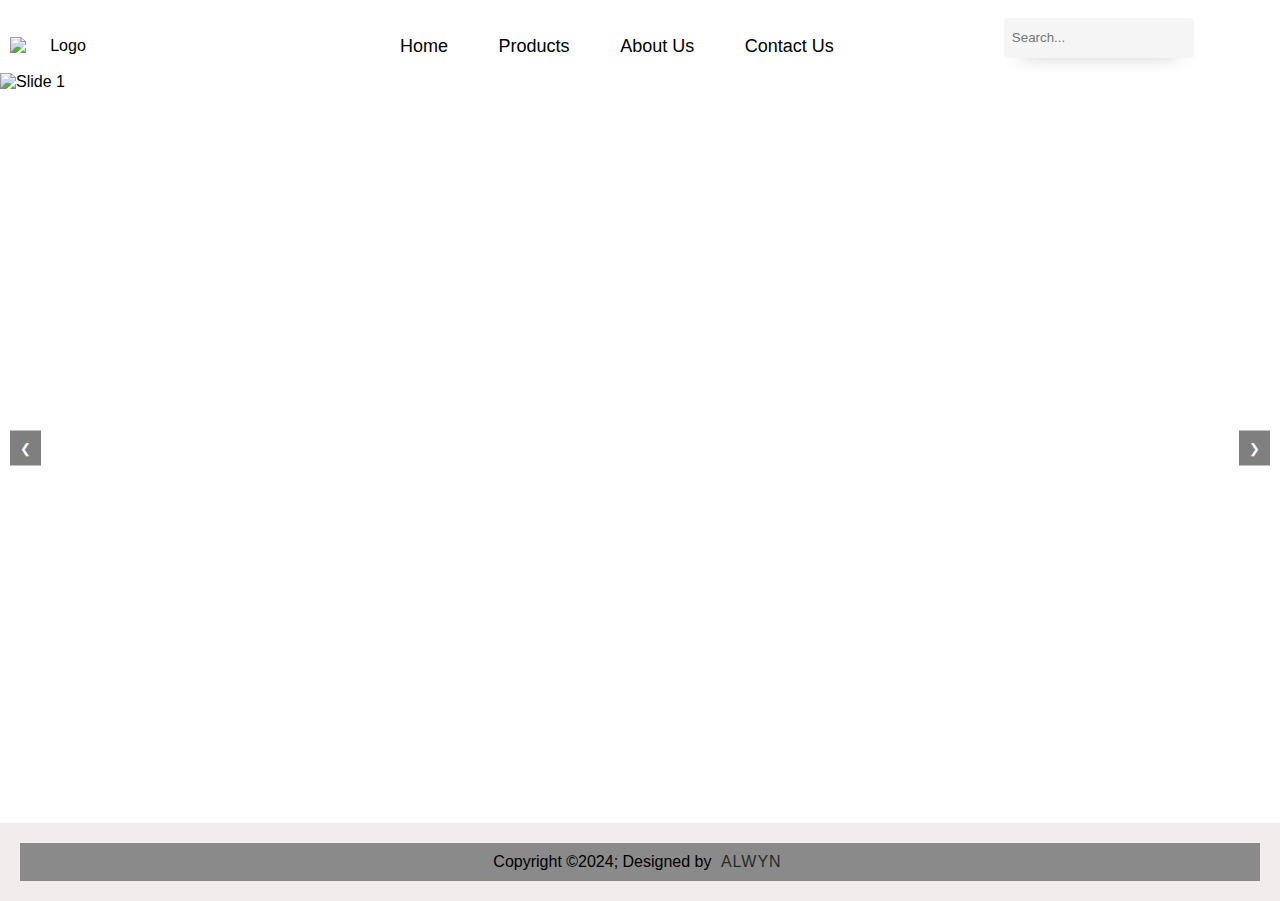
==== index.html @ 9aa03041 "Add files via upload" ====
<!DOCTYPE html>
<html lang="en">
<head> 
<meta charset="UTF-8">
<meta name="viewport" content="width=device-width, initial-scale=1.0">
<link rel="stylesheet" href="https://cdnjs.cloudflare.com/ajax/libs/font-awesome/5.15.4/css/all.min.css">
<link rel="stylesheet" href="styles.css">
    <title>Home</title>
    <style>
        body {
            font-family: Arial, sans-serif;
            background-color: rgb(255, 255, 255);
            margin: 0;
            padding: 0;
        }
        .header {
            background-color: #ffffff;
            color: #ffffff;
            display: flex;
            align-items: center;
            justify-content: space-between;
            padding: 10px;
        }
        .logo {
            width: 100px;
            height: auto;
        }
        nav {
            flex-grow: 1;
            text-align: center;
        }
        ul {
            list-style: none;
            padding: 0;
            margin: 0;
            font-size: 20px;
            display: inline-block;
        }
        li {
            display: inline;
            margin: 0 15px; 
        }
        a {
            color: rgb(0, 0, 0);
            text-decoration: underline;
            cursor: pointer;
        }
        .slider-container {
            position: relative;
            width: 100%;
            max-width: 1600px; 
            height: 750px; 
            margin: auto;
            overflow: hidden;
        }
        .slides {
            display: flex;
            width: 100%;
            height: 100%;
            transition: transform 0.5s ease-in-out;
        }
        .slides img {
            width: 100%;
            height: 100%;
            object-fit: cover; 
        }
        .prev, .next {
            position: absolute;
            top: 50%;
            transform: translateY(-50%);
            background-color: rgba(0, 0, 0, 0.5);
            color: white;
            border: none;
            padding: 10px;
            cursor: pointer;
        }
        .prev {
            left: 10px;
        }
        .next {
            right: 10px;
        }
        p {
            text-align: center;
            background-color: #8a8a8a;
            color: white;
            padding: 10px;
        }
    </style>
</head>
<body>
    <div class="l"></div><br>
    <!--MENU SA TAAS-->
    <nav class="links">
        <img src="rtad.png" alt="Logo">
        <ul>
            <li><a href="E_Home.html">Home</a></li>
            <li><a href="Products.html">Products</a></li>
            <li><a href="AboutUs.html">About Us</a></li>
            <li><a href="ContactUs.html">Contact Us</a></li>
        </ul>
        <input class="input" name="text" placeholder="Search..." type="search">
    </nav>     
    </div>

    <div class="slider-container">
        <div class="slides">
            <img src="WEB HOME PAGE.png" alt="Slide 1">
            <img src="7(3).png" alt="Slide 2">
        </div>
        <button class="prev" onclick="changeSlide(-1)">❮</button>
        <button class="next" onclick="changeSlide(1)">❯</button>
    </div>

    <script>
        let slideIndex = 0;
        showSlides();

        function showSlides() {
            let slides = document.querySelectorAll('.slides img');
            slides.forEach((slide, index) => {
                slide.style.display = 'none';
            });
            slideIndex++;
            if (slideIndex > slides.length) {slideIndex = 1}
            slides[slideIndex - 1].style.display = 'block';
            setTimeout(showSlides, 5000); 
        }

        function changeSlide(n) {
            let slides = document.querySelectorAll('.slides img');
            slides.forEach((slide, index) => {
                slide.style.display = 'none';
            });
            slideIndex += n;
            if (slideIndex > slides.length) {slideIndex = 1}
            if (slideIndex < 1) {slideIndex = slides.length}
            slides[slideIndex - 1].style.display = 'block';
        }
    </script>

    <footer>
        <div class="footerBottom">
            <p>Copyright &copy;2024; Designed by <span class="designer">ALWYN</span></p>
        </div>
    </footer>
    
</body>
</html>
---- styles.css ----
* {
    margin: 0;
}

.links {
    display: flex;
    align-items: center;
}

.links img {
    margin: 10px 10px;
    margin-right: 275px; /* Adjust margin as needed */
    width: 100px;
    height: auto;
}


.links ul {
    list-style-type: none;
    margin: 0;
    padding: 0;
}

.links ul li {
    font-family: 'Arvo', sans-serif;
    display: inline;
    margin-right: 30px;
    font-size: 18px;
    font-weight: 800;
    cursor: pointer;
    position: relative;
    border: none;
    background: none;
    transition: color 400ms cubic-bezier(0.25, 0.8, 0.25, 1);
}

.links ul li:last-child {
    margin-right: 0;
}

.links ul li a {
    text-decoration: none;
    color: black;
    font-weight: normal;
}

.links ul li a:hover {
    color: #DCACB1;
}

.links ul li:hover::after {
    width: 100%;
    left: 0%;
}

.links ul li::after {
    content: "";
    pointer-events: none;
    left: 50%;
    bottom: -2px;
    position: absolute;
    width: 0;
    height: 2px;
    background-color: #DCACB1;
    transition: width 400ms cubic-bezier(0.25, 0.8, 0.25, 1), left 400ms cubic-bezier(0.25, 0.8, 0.25, 1);
}

.links input {
    max-width: 190px;
    background-color: #f5f5f5;
    color: #242424;
    padding: .15rem .5rem;
    min-height: 40px;
    border-radius: 4px;
    outline: none;
    border: none;
    line-height: 1.15;
    box-shadow: 0px 10px 20px -18px;
    margin-left: 170px;
}

.links input:focus {
    border-bottom: 2px solid #5b5fc7;
    border-radius: 4px 4px 2px 2px;
}

.links input:hover {
    outline: 1px solid lightgrey;
}

.first {
    background-image: url('index1.png');
    background-size: cover;
    background-position: center;
    width: 100%;
    height: 500px; /* Set the height as needed */
    display: flex;
    flex-direction: column;
    align-items: center;
    justify-content: center;
	margin: 0;
	padding: 0;
}

.first h3 {
    margin: 0px 0px; 
    color: white; /* Set text color */
    margin-right: 600px; 
    font-size: 20px; /* Set font size to make it bigger */
    text-shadow: 2px 2px 4px rgba(0, 0, 0, 0.5); /* Add shadow to h3 */
    padding: 10px; /* Add padding to ensure text doesn't touch the border */
}

.first h1 {
    margin: 10px 0;
	margin-bottom: 20px;
    margin-right: 600px; /* Adjust margin as needed */
    color: white; /* Set text color */
    font-size: 50px; /* Set font size to make it bigger */
    font-family: 'Gentium Basic', serif; /* Change font family */
    font-weight: bold;
    text-shadow: 2px 2px 4px rgba(0, 0, 0, 0.5); /* Add shadow to h1 */
}

.firstbtn {
  margin-right: 650px;
  padding: 15px 30px;
  border: none;
  background-color: rgba(255, 255, 255, 0.5); /* Adjust opacity here */
  color: black;
  font-size: 1.2rem;
  font-family: 'Nunito Sans', sans-serif; /* Change font family */
  cursor: pointer;
  border-radius: 30px;
  transition: all 0.4s ease;
  outline: none;
  position: relative;
  overflow: hidden;
  font-weight: bold;
}

.firstbtn button {
  text-decoration: none; /* Remove underline */
  color: inherit; 
  background: transparent; 
  border: none; /* Ensure button border is removed */
  cursor: pointer; /* Ensure button cursor is pointer */
}

.firstbtn::after {
  content: "";
  position: absolute;
  top: 0;
  left: 0;
  width: 100%;
  height: 100%;
  background: radial-gradient(
    circle,
    rgba(255, 255, 255, 0.25) 0%,
    rgba(255, 255, 255, 0) 70%
  );
  transform: scale(0);
  transition: transform 0.5s ease;
}

.firstbtn:hover::after {
  transform: scale(4);
}

.firstbtn:hover {
  background: #315609;
  color: white;
}

.second {
  position: relative;
  display: inline-block;
}

.second img {
	width:33%;
  height: auto;
}

.overlay {
  position: absolute;
  top: 0;
  bottom: 0;
  left: 0;
  right: 0;
  background-color: rgba(255, 255, 255, 0.9);
  transition: opacity 0.5s;
  opacity: 0;
}

.second:hover .overlay {
  opacity: 1;
}

.text {
  font-family: 'Nunito Sans', sans-serif; /* Change font family */
  color: #dcc1b0;
  font-size: 50px;
  position: absolute;
  top: 50%;
  left: 50%;
  transform: translate(-50%, -50%);
  text-align: center;
  opacity: 0;
  transition: opacity 0.5s;
}

.second:hover .text {
  opacity: 1;
}
    

.third {
    display: flex; /* Use flexbox */
    align-items: center; /* Center vertically */
}

.third-image img {
    margin: 25px 30px; /* Adjust margin as needed */
    width: 85%; /* Adjust image width */
    height: auto;
}



.third-text h6 {
    font-family: 'Nunito Sans', sans-serif;
    color: #dfb58c;
	font-size: 20px;
}

.third-text h1 {
	margin-top: -40px;
    font-size: 30px;
    font-family: 'Gentium Basic', sans-serif;
    color: #353535;
	width: 500px;
	box-sizing: border-box;
	padding-right: 50px;
	text-align: justify;
}

.third-text p {
	font-size: 15px;
	font-family: 'Nunito Sans', sans-serif;
	color: #353535;
	width: 500px;
	box-sizing: border-box;
	padding-right: 50px;
	text-align: justify;
}

.fourth {
            position: relative; /* Establish positioning context */
            width: auto; /* Adjust width as needed */
            height: 300px; /* Adjust height as needed */
            overflow: hidden; /* Hide overflowing content */
        }
        
        .fourth h1 {
            position: absolute; /* Position the h1 absolutely */
            top: 50%; /* Align h1 vertically in the middle */
            left: 50%; /* Align h1 horizontally in the middle */
            transform: translate(-50%, -50%); /* Center h1 precisely */
            margin: 0; /* Reset margin */
            font-family: 'Gentium Basic', sans-serif;
            font-size: 30px;
            color: black; /* Set text color */
            z-index: 1; /* Ensure h1 is above the img */
        }
        
        .fourth img {
            width: 100%; /* You can also use specific width like px, %, etc. */
            height: 100%; /* Adjust height as needed */
            object-fit: cover; /* Maintain aspect ratio and cover entire container */
        }

.fifth {
    display: flex; /* Use flexbox */
    align-items: center; /* Center vertically */
}

.fifth-image img {
    margin: 25px 30px; /* Adjust margin as needed */
    width: 85%; /* Adjust image width */
    height: auto;
}

.fifth-text h6 {
    font-family: 'Nunito Sans', sans-serif;
    color: #dfb58c;
	font-size: 20px;
		padding-left: 50px;
}

.fifth-text h1 {
	margin-top: -40px;
    font-size: 30px;
    font-family: 'Gentium Basic', sans-serif;
    color: #353535;
	width: 500px;
	box-sizing: border-box;
	padding-left: 50px;
	text-align: justify;
}

.fifth-text p {
	font-size: 15px;
	font-family: 'Nunito Sans', sans-serif;
	color: #353535;
	width: 500px;
	box-sizing: border-box;
	padding-left: 50px;
	text-align: justify;
}

.sixth {
        margin: 0;
        padding: 0;
        position: relative;
        width: 100%;
    }

    .sixth img {
        display: block;
        width: 100%;
        height: 50vh; 
        object-fit: cover; /* Ensure the image covers the entire container */
    }

    .sixone, .sixtwo, .sixthree {
        position: absolute;
        color: black; /* Text color */
        text-align: center;
		    font-family: 'Gentium Basic', sans-serif;
        width: calc(100% / 3); /* Divide the width into three equal parts */
        top: 70%; /* Adjust the vertical position as needed */
        transform: translateY(-50%);

    }

    .sixone {
        left: 0; /* Position the first column to the left */
    }

    .sixtwo {
        left: 33.33%; /* Position the second column in the middle */
    }

    .sixthree {
        right: 0; /* Position the third column to the right */
    }
	
.seventh {
    display: flex; /* Use flexbox */
    align-items: center; /* Center vertically */
}

.seventh-image img {
    margin: 25px 30px; /* Adjust margin as needed */
    width: 70%; /* Adjust image width */
    height: auto;
	margin-left: 150px;
}

.seventh-text h6 {
    font-family: 'Nunito Sans', sans-serif;
    color: #dfb58c;
	font-size: 20px;
		padding-left: 50px;
}

.seventh-text h1 {
	margin-top: -40px;
    font-size: 30px;
    font-family: 'Gentium Basic', sans-serif;
    color: #353535;
	width: 500px;
	box-sizing: border-box;
	padding-left: 50px;
	text-align: justify;
}

.seventh-text p {
	font-size: 15px;
	font-family: 'Nunito Sans', sans-serif;
	color: #353535;
	width: 500px;
	box-sizing: border-box;
	padding-left: 50px;
	text-align: justify;
}

/*eight*/
.sec {
    padding: 10px 5%;
}

.products {
    display: grid;
    grid-template-columns: repeat(auto-fit, minmax(300px, 1fr));
    gap: 10px; /* Reduced the gap between grid items */
}

.card1 {
    background: white;
    box-shadow: 0 10px 20px rgba(0, 0, 0, 0.2);
    border-radius: 5px;
    padding: 10px; 
    width: 195px; 
	    margin-left: 10px; /* Add margin to move the card to the right */

}

.card1 img {
    height:160px;
    width: 100%;
}

.desc1 {
    padding: 10px 20px; /* Adjusted padding */
    opacity: 0.8;
	font-size: 10px;
}

.name1 {
    font-weight: 200;
    font-size: 15px;
    color: black; /* Corrected color name */
    padding: 0 20px;
}

.box1 {
    display: flex;
    justify-content: space-between;
    align-items: center;
    padding: 10px;
}

.price1 {
    color: black;
    font-size: 15px;
    font-weight: bold;
}

.btn1 {
    font-size: 13px;
    color: black;
    padding: 10px 18px;
    font-weight: 900;
    border: 1px solid black;
    border-radius: 20px;
}

.btn1:hover {
    cursor: pointer;
    background-color: #d2bda8;
    color: white;
}

.quantity1 {
    display: flex;
    align-items: center;
}

.quantity-input {
    width: 20px;
    padding: 5px;
    margin-right: 10px;
	margin-left: 10px;
}

footer{
    background-color: #d6b8b8;
}
.footerContainer{
    width: 100%;
    padding: 70px 30px 20px ;
}
.socialIcons{
    display: flex;
    justify-content: center;
}
.socialIcons a{
    text-decoration: none;
    padding:  10px;
    background-color: white;
    margin: 10px;
    border-radius: 50%;
}
.socialIcons a i{
    font-size: 2em;
    color: black;
    opacity: 0,9;
}
/* Hover affect on social media icon */
.socialIcons a:hover{
    background-color: #111;
    transition: 0.5s;
}
.socialIcons a:hover i{
    color: white;
    transition: 0.5s;
}
.footerNav{
    margin: 30px 0;
}
.footerNav ul{
    display: flex;
    justify-content: center;
    list-style-type: none;
}
.footerNav ul li a{
    color:black;
    margin: 20px;
    text-decoration: none;
    font-size: 1.3em;
    opacity: 0.7;
    transition: 0.5s;

}
.footerNav ul li a:hover{
    opacity: 1;
}
.footerBottom{
    background-color: #f0edec;
    padding: 20px;
    text-align: center;
}
.footerBottom p{
    color: black;
}
.designer{
    opacity: 0.7;
    text-transform: uppercase;
    letter-spacing: 1px;
    font-weight: 400;
    margin: 0px 5px;
}
@media (max-width: 700px){
    .footerNav ul{
        flex-direction: column;
    } 
    .footerNav ul li{
        width:100%;
        text-align: center;
        margin: 10px;
    }
    .socialIcons a{
        padding: 8px;
        margin: 4px;
    }
}

.form-wrapper {
  display: flex;
  align-items: center;
}

.form-container {
  margin: 50px;
  width: 400px;
  background-color: rgba(0, 0, 0, 0.7); /* Adjust the alpha value (0.7 in this case) to change the opacity */
  padding: 32px 24px;
  font-size: 14px;
  font-family: inherit;
  color: white;
  border-radius: 16px;
  margin-right: 150px; /* Add margin to create space between the form container and the image */
}

.form-image {
  width: 400px; /* Adjust the width of the image as needed */
  height: auto;
}


.form-container button:active {
  scale: 0.95;
}

.form-container .form {
  display: flex;
  flex-direction: column;
  gap: 20px;
}

.form-container .form-group {
  display: flex;
  flex-direction: column;
  gap: 2px;
}

.form-container .form-group label {
  display: block;
  margin-bottom: 5px;
  color: #dcc1b0;
  font-weight: 600;
  font-size: 12px;
  font-family: 'Nunito Sans', sans-serif; /* Change font family */
}

.form-container .form-group input {
  width: 90%;
  padding: 12px 16px;
  border-radius: 8px;
  color: #fff;
  font-family: inherit;
  background-color: transparent;
  border: 1px solid white;
}

.form-container .form-group textarea {
  width: 90%;
  padding: 12px 16px;
  border-radius: 8px;
  resize: none;
  color: #fff;
  height: 96px;
  border: 1px solid white;
  background-color: transparent;
  font-family: inherit;
}

.form-container .form-group input::placeholder {
  opacity: 0.5;
}

.form-container .form-group input:focus {
  outline: none;
  border-color: #e81cff;
}

.form-container .form-group textarea:focus {
  outline: none;
  border-color: white;
}

.form-container .form-submit-btn {
  display: flex;
  align-items: flex-start;
  justify-content: center;
  align-self: flex-start;
  font-family: inherit;
  color: black;
  font-weight: 600;
  width: 40%;
  background: white;
  border: 1px solid white;
  padding: 12px 16px;
  font-size: inherit;
  gap: 8px;
  margin-top: 8px;
  cursor: pointer;
  border-radius: 6px;
}

.form-container .form-submit-btn:hover {
  background-color: #91a277;
  border-color: white;
  color: white;
  font-family: 'Nunito Sans', sans-serif; /* Change font family */

}


/* Main container */
.contact-form {
    background-color: #c2aaaa;
            color: black;
            font-family: 'Nunito Sans', sans-serif;
            padding: 50px;
            border-radius: 30px; /* Rounded corners */
            width: 70%;
            margin: 0 auto; 
}

/* Heading */
.heading {
    font-family: 'Gentium Basic', serif;
    font-size: 36px;
    margin-bottom: 20px;
}

/* Paragraph */
.para {
    font-size: 18px;
    line-height: 1.5;
    margin-bottom: 30px;
}

/* Form container */
.contactForm {
    margin-bottom: 30px;
}

/* Input fields */
.input {
    width: 100%;
    padding: 10px;
    margin-bottom: 15px;
    border: 1px solid black;
    border-radius: 5px;
}

/* Submit button */
.submit {
    background-color: black;
    color: white;
    cursor: pointer;
    transition: background-color 0.3s ease-in-out;
}

.submit:hover {
    background-color: #333;
}

/* Map container */
.map-container {
    margin-bottom: 30px;
    position: relative;
}

/* Map background */
.mapBg {
    position: absolute;
    top: 0;
    left: 0;
    width: 100%;
    height: 100%;
    background-color: #000;
    opacity: 0.5;
}

/* Map */
.map {
    position: relative;
    z-index: 1;
}

/* Social links list */
.social-links {
    display: flex;
    justify-content: center;
    list-style-type: none;
}

/* Social link item */
.social-links li {
    margin: 0 10px;
}

/* Social link icon */
.social-links li i {
    font-size: 24px;
    color: black;
    transition: color 0.3s ease-in-out;
}

/* Social link hover effect */
.social-links li i:hover {
    color: #fff;
}

/*ADD TO CART*/
body {
    margin: 0;
    padding: 0;
    width: 100%;
    overflow-x: hidden;
}

.container{
    width: 1000px;
    margin: auto;
    transition: 0.5s;
}
header{
    display: grid;
    grid-template-columns: 1fr 50px;
    margin-top: 50px;
}
header .shopping{
    position: relative;
    text-align: right;
}
header .shopping img{
    width: 40px;
}
header .shopping span{
    background: red;
    border-radius: 50%;
    display: flex;
    justify-content: center;
    align-items: center;
    color: #fff;
    position: absolute;
    top: -5px;
    left: 80%;
    padding: 3px 10px;
}
.list{
    display: grid;
    grid-template-columns: repeat(3, 1fr);
    column-gap: 20px;
    row-gap: 20px;
    margin-top: 50px;
}
.list .item{
    text-align: center;
    background-color: #DCE0E1;
    padding: 20px;
    box-shadow: 0 50px 50px #757676;
    letter-spacing: 1px;
}
.list .item img{
    width: 90%;
    height: 250px;
    object-fit: cover;
}
.list .item .title{
    font-weight: 600;
}
.list .item .price{
    margin: 10px;
}
.list .item button{
    background-color: #1C1F25;
    color: #fff;
    width: 100%;
    padding: 10px;
}
.card{
    position: fixed;
    top:0;
    left: 100%;
    width: 500px;
    background-color: #453E3B;
    height: 100vh;
    transition: 0.5s;
}
.active .card{
    left: calc(100% - 500px);
}
.active .container{
   transform: translateX(-200px);
}
.card h1{
    color: #DCACB1;
    font-weight: 100;
    margin: 0;
    padding: 0 20px;
    height: 80px;
    display: flex;
    align-items: center;
}
.card .checkOut{
    position: absolute;
    bottom: 0;
    width: 100%;
    display: grid;
    grid-template-columns: repeat(2, 1fr);

}
.card .checkOut div{
    background-color: #DCACB1;
    width: 100%;
    height: 70px;
    display: flex;
    justify-content: center;
    align-items: center;
    font-weight: bold;
    cursor: pointer;
}
.card .checkOut div:nth-child(2){
    background-color: #1C1F25;
    color: #fff;
}
.listCard li{
    display: grid;
    grid-template-columns: 100px repeat(3, 1fr);
    color: #fff;
    row-gap: 10px;
}
.listCard li div{
    display: flex;
    justify-content: center;
    align-items: center;
}
.listCard li img{
    width: 90%;
}
.listCard li button{
    background-color: #fff5;
    border: none;
}
.listCard .count{
    margin: 0 10px;
}
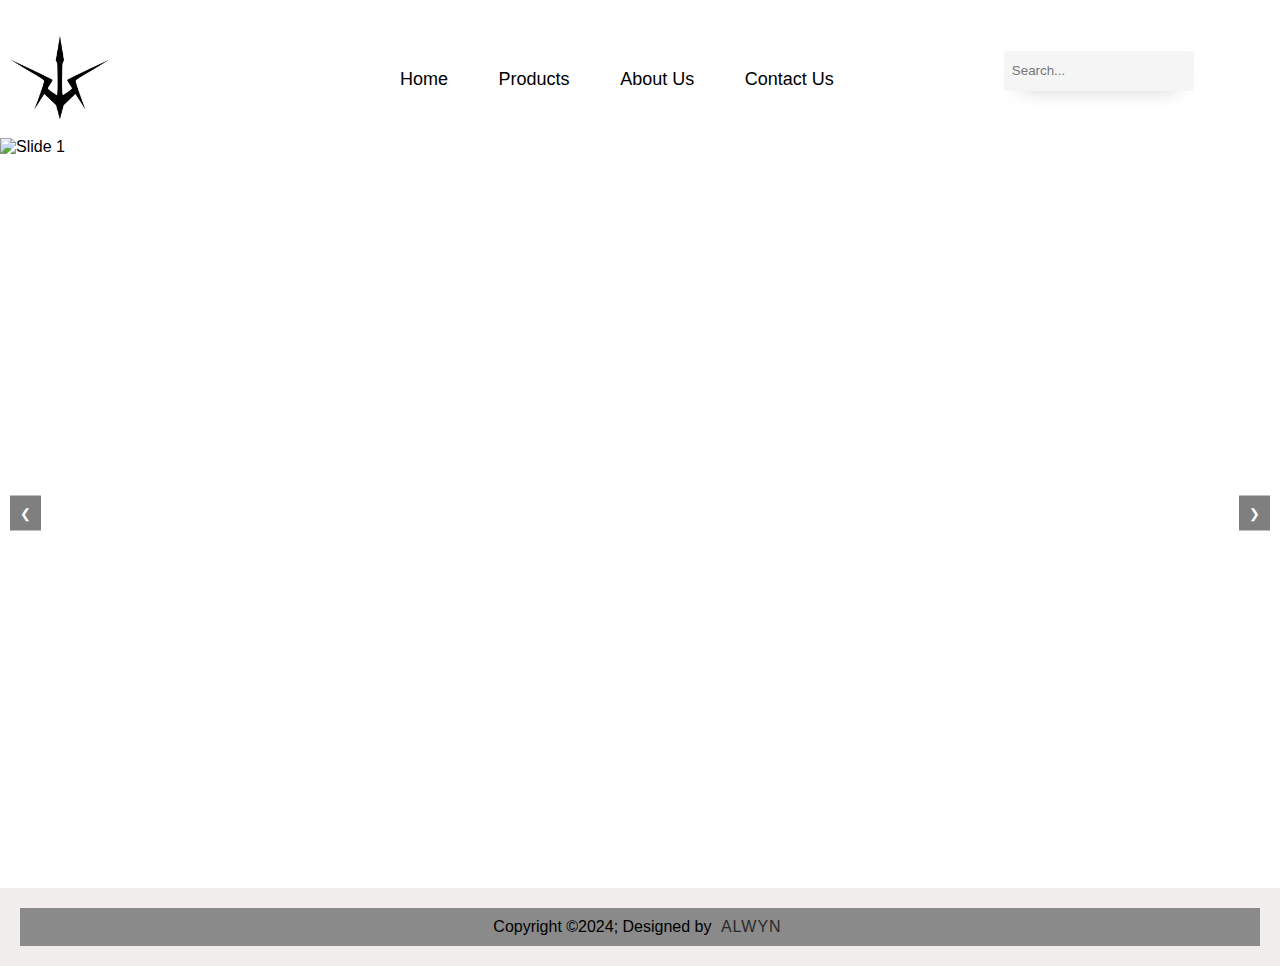
==== commit 80fd207d: "index.html" ====
--- a/index.html
+++ b/index.html
@@ -101,7 +101,6 @@
         </ul>
         <input class="input" name="text" placeholder="Search..." type="search">
     </nav>     
-    </div>
 
     <div class="slider-container">
         <div class="slides">
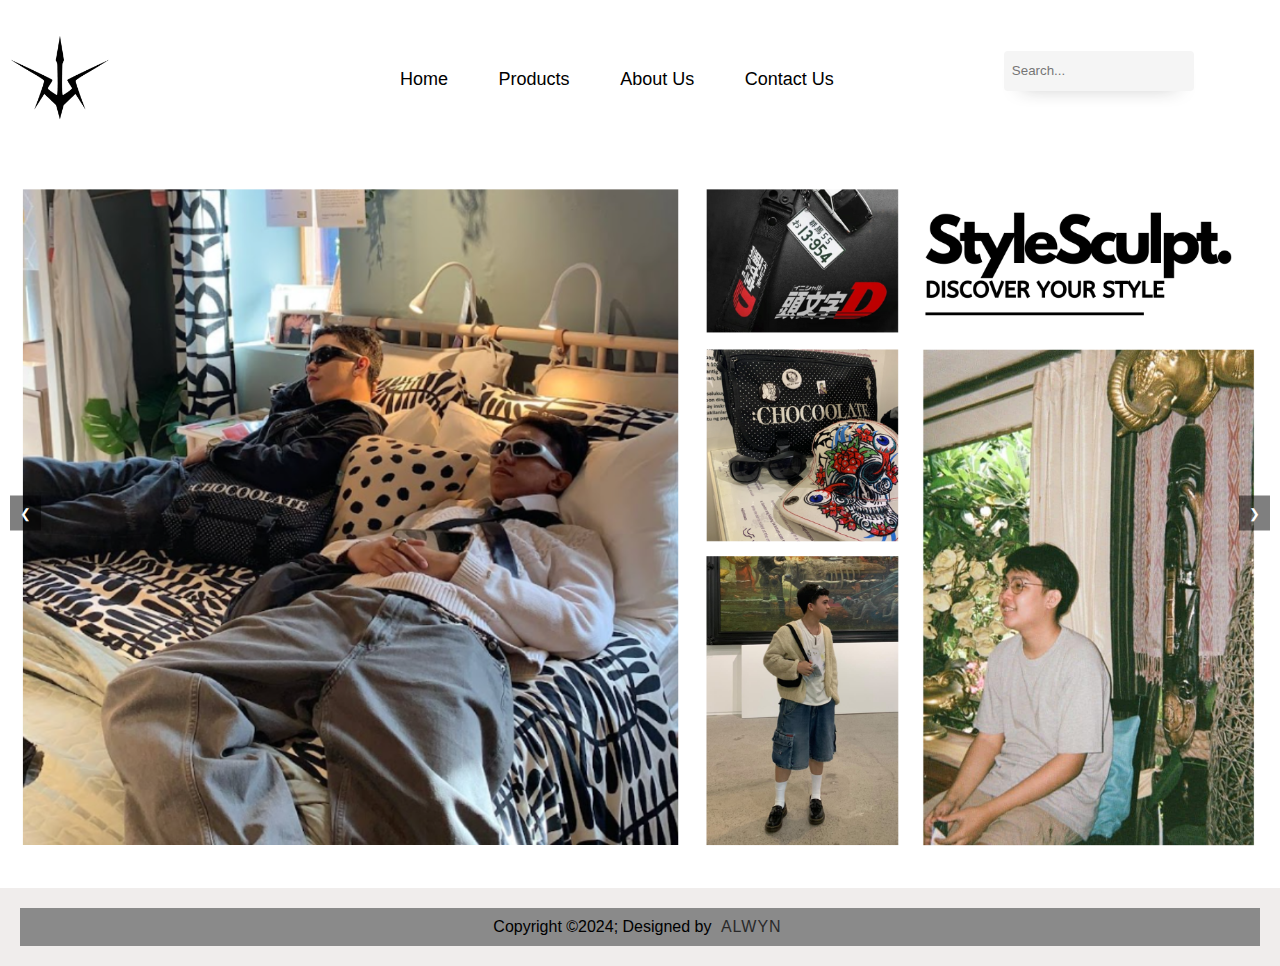
==== commit 076abe9d: "index.html" ====
--- a/index.html
+++ b/index.html
@@ -94,7 +94,7 @@
     <nav class="links">
         <img src="rtad.png" alt="Logo">
         <ul>
-            <li><a href="E_Home.html">Home</a></li>
+            <li><a href="index.html">Home</a></li>
             <li><a href="Products.html">Products</a></li>
             <li><a href="AboutUs.html">About Us</a></li>
             <li><a href="ContactUs.html">Contact Us</a></li>
@@ -104,7 +104,7 @@
 
     <div class="slider-container">
         <div class="slides">
-            <img src="WEB HOME PAGE.png" alt="Slide 1">
+            <img src="WebPage.png" alt="Slide 1">
             <img src="7(3).png" alt="Slide 2">
         </div>
         <button class="prev" onclick="changeSlide(-1)">❮</button>
